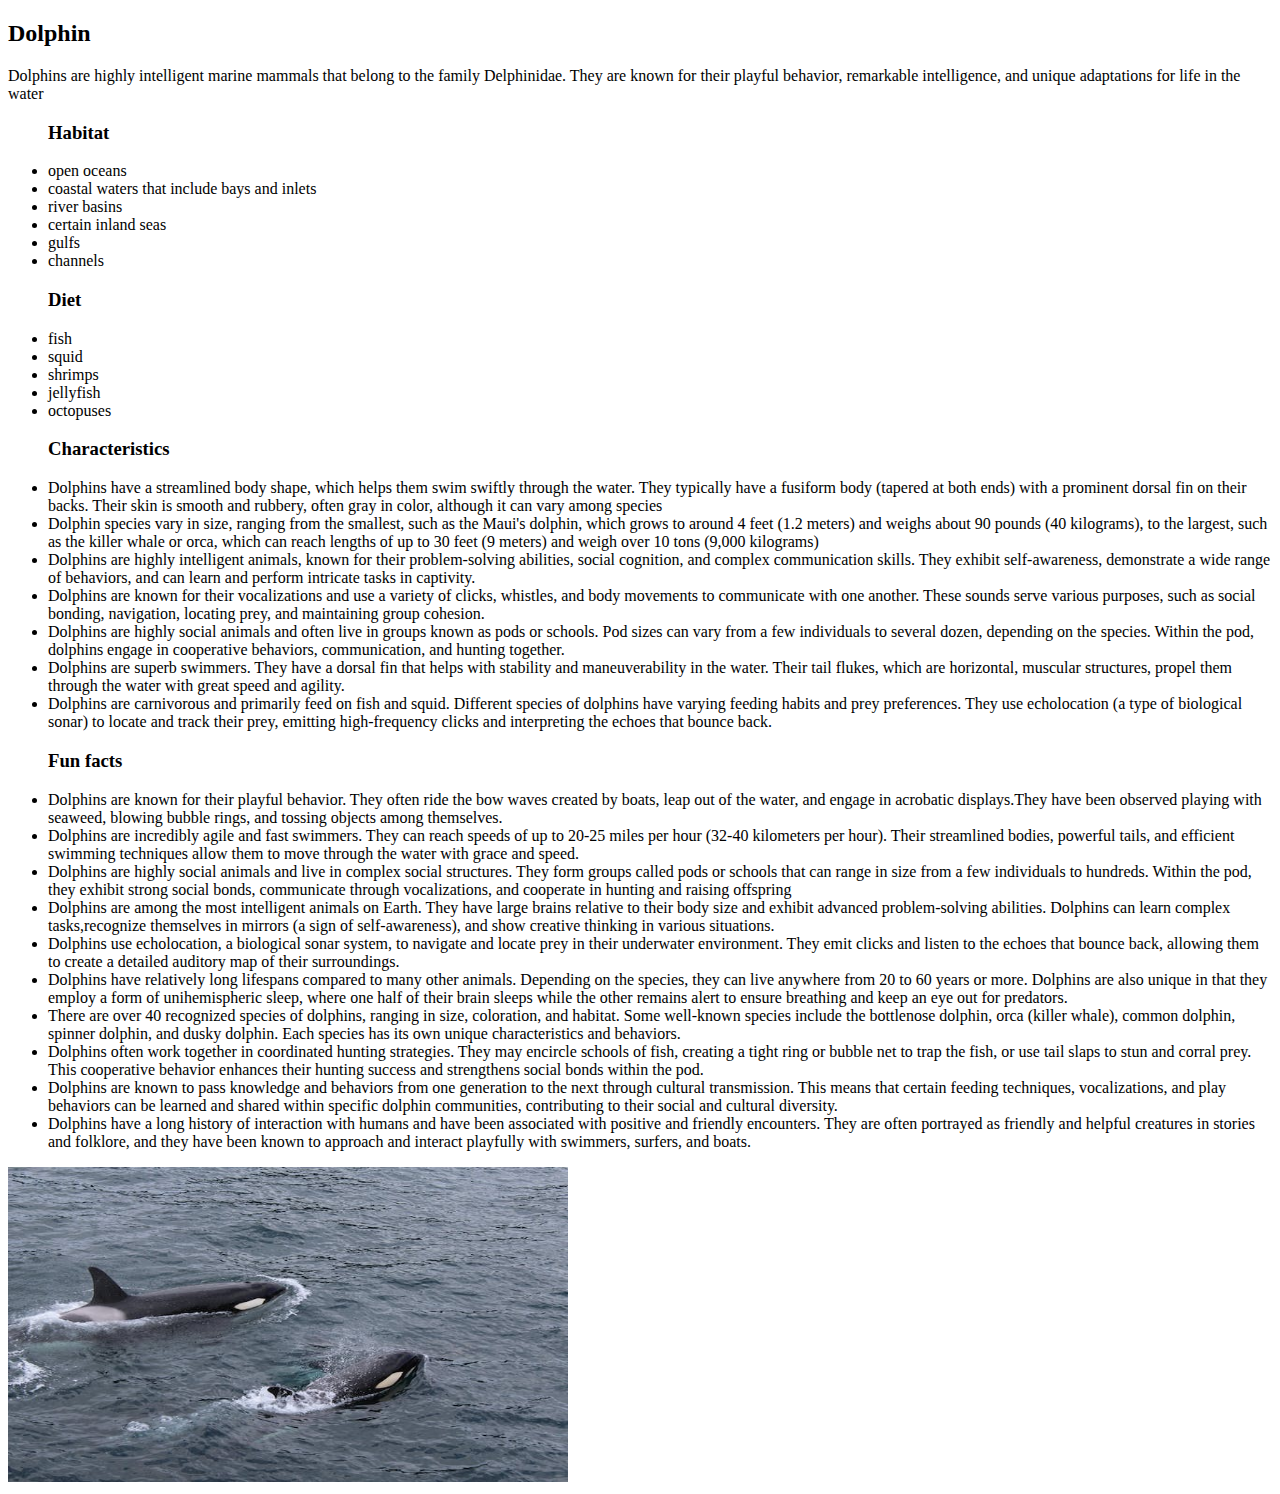
==== navigation/dolphin.html @ 256f8ff8 "Finished the html structure" ====
<!DOCTYPE html>
<html lang="en">
<head>
    <meta charset="UTF-8">
    <meta http-equiv="X-UA-Compatible" content="IE=edge">
    <meta name="viewport" content="width=device-width, initial-scale=1.0">
    <title>Dolphin</title>
</head>
<body>
     <main>
    <section id="dolphin">
        <div class="dolphin-details">
            <h2>Dolphin</h2>
            <p> Dolphins are highly intelligent marine mammals that belong to the family Delphinidae.
                 They are known for their playful behavior, remarkable intelligence, 
                 and unique adaptations for life in the water</p>

                   <ul>
                    <h3>Habitat</h3>
                    <li>open oceans</li>
                    <li>coastal waters that include bays and inlets</li>
                    <li>river basins</li>
                    <li>certain inland seas</li>
                    <li>gulfs</li>
                    <li>channels</li>
                   </ul>
                   <ul>
                    <h3>Diet</h3>
                     <li>fish</li>
                     <li>squid</li>
                     <li>shrimps</li>
                     <li>jellyfish</li>
                     <li>octopuses</li>
                   </ul>

                   <ul>
                    <h3>Characteristics</h3>
                    <li>Dolphins have a streamlined body shape, which helps them swim swiftly through the water. They typically have a fusiform body (tapered at both ends) with a prominent dorsal fin on their backs.
                         Their skin is smooth and rubbery, often gray in color, although it can vary among species</li>
                    <li>Dolphin species vary in size, ranging from the smallest,
                         such as the Maui's dolphin, which grows to around 4 feet (1.2 meters) and weighs about 
                         90 pounds (40 kilograms), to the largest, such as the killer whale or orca,
                         which can reach lengths of up to 30 feet (9 meters) and weigh over 10 tons (9,000 kilograms)</li>
                    <li>Dolphins are highly intelligent animals, known for their problem-solving abilities, 
                        social cognition, and complex communication skills. They exhibit self-awareness,
                         demonstrate a wide range of behaviors, and can learn and perform intricate tasks in captivity.</li>
                    <li>Dolphins are known for their vocalizations and use a variety of clicks, whistles,
                         and body movements to communicate with one another. These sounds serve various purposes, 
                        such as social bonding, navigation, locating prey, and maintaining group cohesion.</li>
                    <li>Dolphins are highly social animals and often live in groups known as pods or schools.
                         Pod sizes can vary from a few individuals to several dozen, depending on the species. 
                        Within the pod, dolphins engage in cooperative behaviors, communication, and hunting together.</li>
                    <li>Dolphins are superb swimmers. They have a dorsal fin that helps with stability 
                        and maneuverability in the water. Their tail flukes, which are horizontal, muscular structures, 
                        propel them through the water with great speed and agility.</li>
                        <li> Dolphins are carnivorous and primarily feed on fish and squid. 
                        Different species of dolphins have varying feeding habits and prey preferences. 
                        They use echolocation (a type of biological sonar) to locate and track their prey,
                        emitting high-frequency clicks and interpreting the echoes that bounce back.</li>
                   </ul>
                   <ul>
                    <h3>Fun facts</h3>
                    <li> Dolphins are known for their playful behavior. They often ride the bow waves created by boats, 
                        leap out of the water, and engage in acrobatic displays.They have been observed playing with seaweed,
                         blowing bubble rings, and tossing objects among themselves.</li>
                    <li>Dolphins are incredibly agile and fast swimmers. They can reach speeds of up to 20-25 miles per hour
                         (32-40 kilometers per hour). Their streamlined bodies, powerful tails, 
                        and efficient swimming techniques allow them to move through the water with grace and speed.</li>
                    <li>Dolphins are highly social animals and live in complex social structures.
                         They form groups called pods or schools that can range in size from a few individuals to hundreds.
                          Within the pod, they exhibit strong social bonds,
                         communicate through vocalizations, and cooperate in hunting and raising offspring</li>
                    <li>Dolphins are among the most intelligent animals on Earth. 
                        They have large brains relative to their body size and exhibit advanced problem-solving abilities. 
                        Dolphins can learn complex tasks,recognize themselves in mirrors (a sign of self-awareness),
                         and show creative thinking in various situations.</li>
                    <li> Dolphins use echolocation, a biological sonar system, to navigate and locate prey
                         in their underwater environment. They emit clicks and listen to the echoes that bounce back,
                         allowing them to create a detailed auditory map of their surroundings.</li>
                    <li>Dolphins have relatively long lifespans compared to many other animals.
                         Depending on the species, they can live anywhere from 20 to 60 years or more.
                          Dolphins are also unique in that they employ a form of unihemispheric sleep, 
                          where one half of their brain sleeps while the other remains
                         alert to ensure breathing and keep an eye out for predators.</li>
                    <li>There are over 40 recognized species of dolphins, ranging in size, coloration, and habitat. 
                        Some well-known species include the bottlenose dolphin, orca (killer whale), common dolphin, spinner dolphin,
                         and dusky dolphin. Each species has its own unique characteristics and behaviors.</li>
                    <li>Dolphins often work together in coordinated hunting strategies.
                         They may encircle schools of fish, creating a tight ring or bubble net to trap the fish, 
                         or use tail slaps to stun and corral prey. 
                        This cooperative behavior enhances their hunting success and strengthens social bonds within the pod.</li>
                    <li>Dolphins are known to pass knowledge and behaviors from one generation 
                        to the next through cultural transmission. This means that certain feeding techniques, vocalizations, and play behaviors can be learned and shared within specific dolphin communities,
                         contributing to their social and cultural diversity.</li>
                    <li>Dolphins have a long history of interaction with humans and have been associated with positive 
                        and friendly encounters. They are often portrayed as friendly and helpful creatures in stories and folklore, 
                        and they have been known to approach and interact playfully with swimmers, surfers, and boats.</li>
                   </ul>

                   <div class="dolphin-media">
                    <img src="../img/dolphin.jpeg" alt="dolphins swimming in the ocean" width="560" height="315">
                    <iframe width="560" height="315" src="https://www.youtube.com/embed/IY7g1JCfRgk" 
                    title="YouTube video player" frameborder="0" allow="accelerometer; autoplay; 
                    clipboard-write; encrypted-media; gyroscope; picture-in-picture;
                     web-share" allowfullscreen>
                    </iframe>
                   </div>
                 </div>
                </section>
               </main>
</body>
</html>
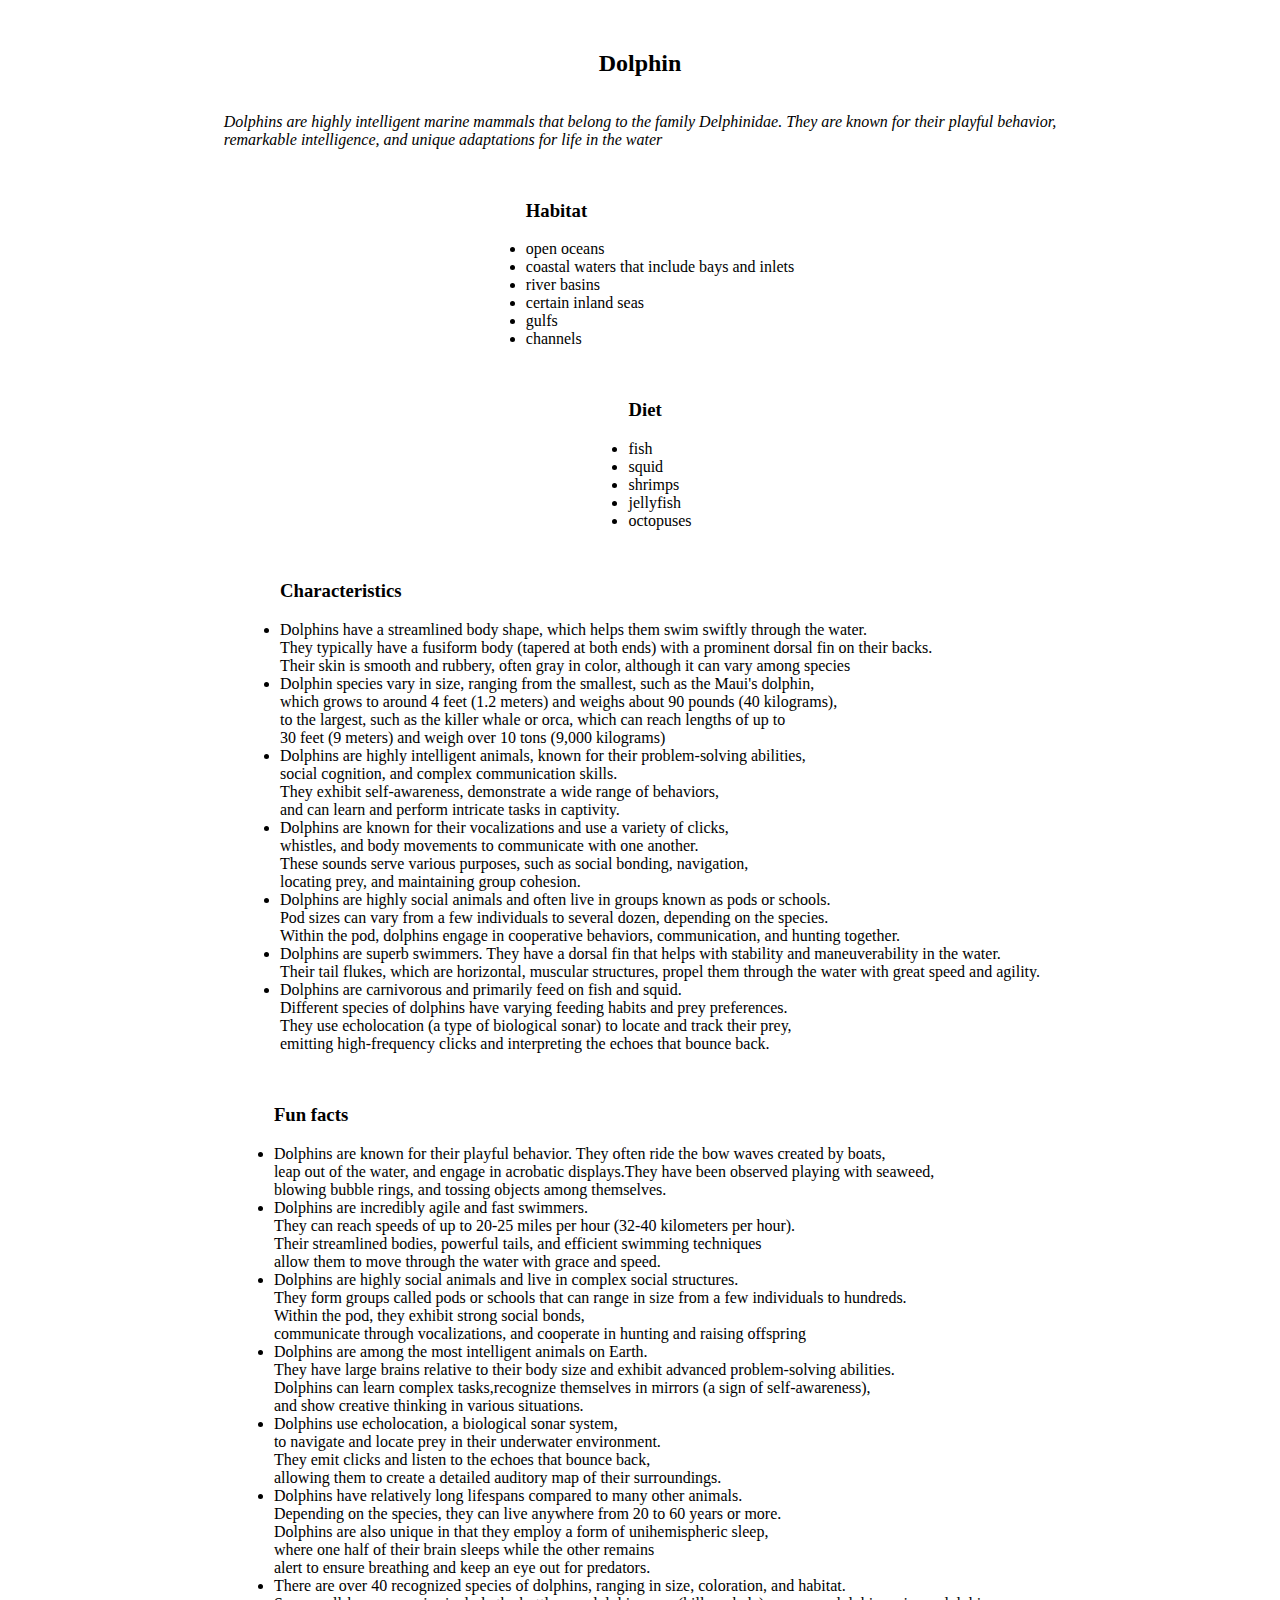
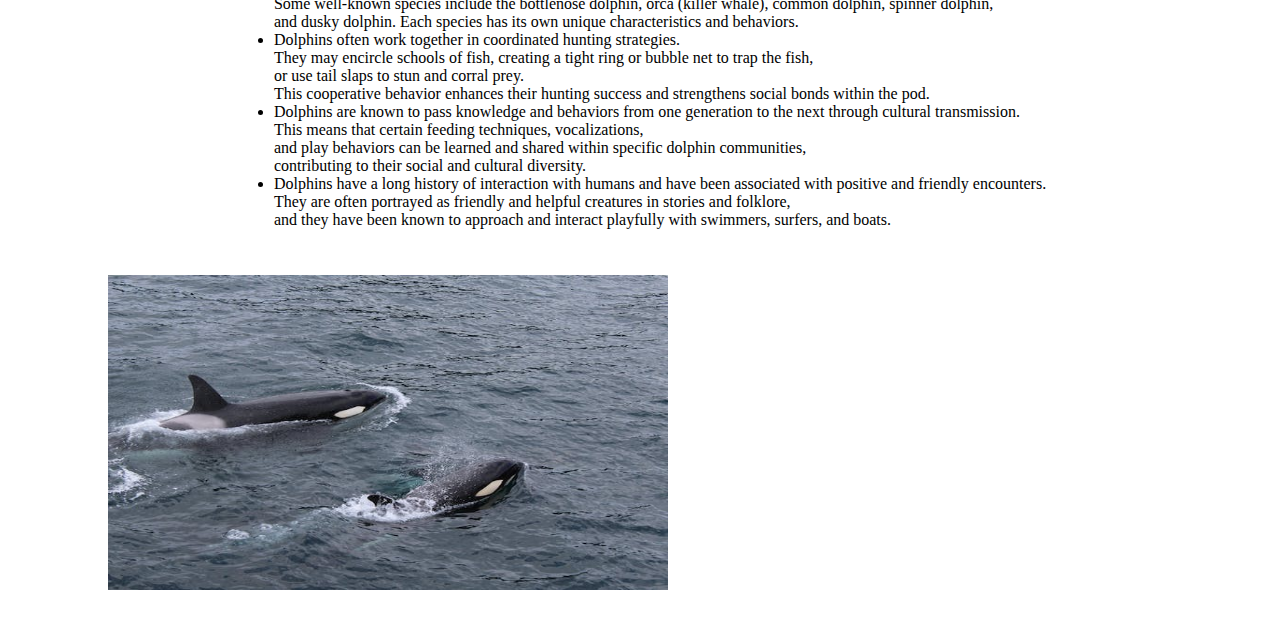
==== commit 008ed0f4: "Styled the navigation files" ====
--- a/navigation/dolphin.html
+++ b/navigation/dolphin.html
@@ -4,109 +4,187 @@
     <meta charset="UTF-8">
     <meta http-equiv="X-UA-Compatible" content="IE=edge">
     <meta name="viewport" content="width=device-width, initial-scale=1.0">
+    <link rel="stylesheet" href="../css/style.css">
     <title>Dolphin</title>
 </head>
 <body>
      <main>
-    <section id="dolphin">
-        <div class="dolphin-details">
+     <!-- dolphin section -->
+
+     <section id="dolphin">
+          <div class="dolphin-details">
             <h2>Dolphin</h2>
-            <p> Dolphins are highly intelligent marine mammals that belong to the family Delphinidae.
-                 They are known for their playful behavior, remarkable intelligence, 
-                 and unique adaptations for life in the water</p>
-
-                   <ul>
-                    <h3>Habitat</h3>
-                    <li>open oceans</li>
-                    <li>coastal waters that include bays and inlets</li>
-                    <li>river basins</li>
-                    <li>certain inland seas</li>
-                    <li>gulfs</li>
-                    <li>channels</li>
-                   </ul>
-                   <ul>
-                    <h3>Diet</h3>
-                     <li>fish</li>
-                     <li>squid</li>
-                     <li>shrimps</li>
-                     <li>jellyfish</li>
-                     <li>octopuses</li>
-                   </ul>
-
-                   <ul>
-                    <h3>Characteristics</h3>
-                    <li>Dolphins have a streamlined body shape, which helps them swim swiftly through the water. They typically have a fusiform body (tapered at both ends) with a prominent dorsal fin on their backs.
-                         Their skin is smooth and rubbery, often gray in color, although it can vary among species</li>
-                    <li>Dolphin species vary in size, ranging from the smallest,
-                         such as the Maui's dolphin, which grows to around 4 feet (1.2 meters) and weighs about 
-                         90 pounds (40 kilograms), to the largest, such as the killer whale or orca,
-                         which can reach lengths of up to 30 feet (9 meters) and weigh over 10 tons (9,000 kilograms)</li>
-                    <li>Dolphins are highly intelligent animals, known for their problem-solving abilities, 
-                        social cognition, and complex communication skills. They exhibit self-awareness,
-                         demonstrate a wide range of behaviors, and can learn and perform intricate tasks in captivity.</li>
-                    <li>Dolphins are known for their vocalizations and use a variety of clicks, whistles,
-                         and body movements to communicate with one another. These sounds serve various purposes, 
-                        such as social bonding, navigation, locating prey, and maintaining group cohesion.</li>
-                    <li>Dolphins are highly social animals and often live in groups known as pods or schools.
-                         Pod sizes can vary from a few individuals to several dozen, depending on the species. 
-                        Within the pod, dolphins engage in cooperative behaviors, communication, and hunting together.</li>
-                    <li>Dolphins are superb swimmers. They have a dorsal fin that helps with stability 
-                        and maneuverability in the water. Their tail flukes, which are horizontal, muscular structures, 
-                        propel them through the water with great speed and agility.</li>
-                        <li> Dolphins are carnivorous and primarily feed on fish and squid. 
-                        Different species of dolphins have varying feeding habits and prey preferences. 
-                        They use echolocation (a type of biological sonar) to locate and track their prey,
-                        emitting high-frequency clicks and interpreting the echoes that bounce back.</li>
-                   </ul>
-                   <ul>
-                    <h3>Fun facts</h3>
-                    <li> Dolphins are known for their playful behavior. They often ride the bow waves created by boats, 
-                        leap out of the water, and engage in acrobatic displays.They have been observed playing with seaweed,
-                         blowing bubble rings, and tossing objects among themselves.</li>
-                    <li>Dolphins are incredibly agile and fast swimmers. They can reach speeds of up to 20-25 miles per hour
-                         (32-40 kilometers per hour). Their streamlined bodies, powerful tails, 
-                        and efficient swimming techniques allow them to move through the water with grace and speed.</li>
-                    <li>Dolphins are highly social animals and live in complex social structures.
-                         They form groups called pods or schools that can range in size from a few individuals to hundreds.
-                          Within the pod, they exhibit strong social bonds,
-                         communicate through vocalizations, and cooperate in hunting and raising offspring</li>
-                    <li>Dolphins are among the most intelligent animals on Earth. 
-                        They have large brains relative to their body size and exhibit advanced problem-solving abilities. 
-                        Dolphins can learn complex tasks,recognize themselves in mirrors (a sign of self-awareness),
-                         and show creative thinking in various situations.</li>
-                    <li> Dolphins use echolocation, a biological sonar system, to navigate and locate prey
-                         in their underwater environment. They emit clicks and listen to the echoes that bounce back,
-                         allowing them to create a detailed auditory map of their surroundings.</li>
-                    <li>Dolphins have relatively long lifespans compared to many other animals.
-                         Depending on the species, they can live anywhere from 20 to 60 years or more.
-                          Dolphins are also unique in that they employ a form of unihemispheric sleep, 
-                          where one half of their brain sleeps while the other remains
-                         alert to ensure breathing and keep an eye out for predators.</li>
-                    <li>There are over 40 recognized species of dolphins, ranging in size, coloration, and habitat. 
-                        Some well-known species include the bottlenose dolphin, orca (killer whale), common dolphin, spinner dolphin,
-                         and dusky dolphin. Each species has its own unique characteristics and behaviors.</li>
-                    <li>Dolphins often work together in coordinated hunting strategies.
-                         They may encircle schools of fish, creating a tight ring or bubble net to trap the fish, 
-                         or use tail slaps to stun and corral prey. 
-                        This cooperative behavior enhances their hunting success and strengthens social bonds within the pod.</li>
-                    <li>Dolphins are known to pass knowledge and behaviors from one generation 
-                        to the next through cultural transmission. This means that certain feeding techniques, vocalizations, and play behaviors can be learned and shared within specific dolphin communities,
-                         contributing to their social and cultural diversity.</li>
-                    <li>Dolphins have a long history of interaction with humans and have been associated with positive 
-                        and friendly encounters. They are often portrayed as friendly and helpful creatures in stories and folklore, 
-                        and they have been known to approach and interact playfully with swimmers, surfers, and boats.</li>
-                   </ul>
-
-                   <div class="dolphin-media">
-                    <img src="../img/dolphin.jpeg" alt="dolphins swimming in the ocean" width="560" height="315">
-                    <iframe width="560" height="315" src="https://www.youtube.com/embed/IY7g1JCfRgk" 
-                    title="YouTube video player" frameborder="0" allow="accelerometer; autoplay; 
-                    clipboard-write; encrypted-media; gyroscope; picture-in-picture;
-                     web-share" allowfullscreen>
-                    </iframe>
-                   </div>
-                 </div>
-                </section>
+            <p style="font-style: italic;">
+              Dolphins are highly intelligent marine mammals that belong to the
+              family Delphinidae. They are known for their playful behavior, <br>
+              remarkable intelligence, and unique adaptations for life in the
+              water
+            </p>
+  
+            <ul>
+              <h3>Habitat</h3>
+              <li>open oceans</li>
+              <li>coastal waters that include bays and inlets</li>
+              <li>river basins</li>
+              <li>certain inland seas</li>
+              <li>gulfs</li>
+              <li>channels</li>
+            </ul>
+            <ul>
+              <h3>Diet</h3>
+              <li>fish</li>
+              <li>squid</li>
+              <li>shrimps</li>
+              <li>jellyfish</li>
+              <li>octopuses</li>
+            </ul>
+  
+            <ul>
+              <h3>Characteristics</h3>
+              <li>
+                Dolphins have a streamlined body shape, which helps them swim
+                swiftly through the water. <br> They typically have a fusiform body
+                (tapered at both ends) with a prominent dorsal fin on their backs. <br>
+                Their skin is smooth and rubbery, often gray in color, although it
+                can vary among species
+              </li>
+              <li>
+                Dolphin species vary in size, ranging from the smallest, such as
+                the Maui's dolphin, <br> which grows to around 4 feet (1.2 meters) and
+                weighs about 90 pounds (40 kilograms), <br> to the largest, such as the
+                killer whale or orca, which can reach lengths of up to <br> 30 feet (9
+                meters) and weigh over 10 tons (9,000 kilograms)
+              </li>
+              <li>
+                Dolphins are highly intelligent animals, known for their
+                problem-solving abilities, <br> social cognition, and complex
+                communication skills. <br> They exhibit self-awareness, demonstrate a
+                wide range of behaviors, <br> and can learn and perform intricate tasks
+                in captivity.
+              </li>
+              <li>
+                Dolphins are known for their vocalizations and use a variety of
+                clicks, <br> whistles, and body movements to communicate with one
+                another. <br> These sounds serve various purposes, such as social
+                bonding, navigation, <br> locating prey, and maintaining group
+                cohesion.
+              </li>
+              <li>
+                Dolphins are highly social animals and often live in groups known
+                as pods or schools. <br> Pod sizes can vary from a few individuals to
+                several dozen, depending on the species. <br> Within the pod, dolphins
+                engage in cooperative behaviors, communication, and hunting
+                together.
+              </li>
+              <li>
+                Dolphins are superb swimmers. They have a dorsal fin that helps
+                with stability and maneuverability in the water. <br> Their tail
+                flukes, which are horizontal, muscular structures, propel them
+                through the water with great speed and agility.
+              </li>
+              <li>
+                Dolphins are carnivorous and primarily feed on fish and squid. <br>
+                Different species of dolphins have varying feeding habits and prey
+                preferences. <br> They use echolocation (a type of biological sonar) to
+                locate and track their prey, <br> emitting high-frequency clicks and
+                interpreting the echoes that bounce back.
+              </li>
+            </ul>
+            <ul>
+              <h3>Fun facts</h3>
+              <li>
+                Dolphins are known for their playful behavior. They often ride the
+                bow waves created by boats, <br> leap out of the water, and engage in
+                acrobatic displays.They have been observed playing with seaweed, <br>
+                blowing bubble rings, and tossing objects among themselves.
+              </li>
+              <li>
+                Dolphins are incredibly agile and fast swimmers. <br> They can reach
+                speeds of up to 20-25 miles per hour (32-40 kilometers per hour). <br>
+                Their streamlined bodies, powerful tails, and efficient swimming
+                techniques <br> allow them to move through the water with grace and
+                speed.
+              </li>
+              <li>
+                Dolphins are highly social animals and live in complex social
+                structures. <br> They form groups called pods or schools that can range
+                in size from a few individuals to hundreds. <br> Within the pod, they
+                exhibit strong social bonds, <br> communicate through vocalizations,
+                and cooperate in hunting and raising offspring
+              </li>
+              <li>
+                Dolphins are among the most intelligent animals on Earth. <br> They
+                have large brains relative to their body size and exhibit advanced
+                problem-solving abilities. <br> Dolphins can learn complex
+                tasks,recognize themselves in mirrors (a sign of self-awareness), <br>
+                and show creative thinking in various situations.
+              </li>
+              <li>
+                Dolphins use echolocation, a biological sonar system, <br> to navigate
+                and locate prey in their underwater environment. <br> They emit clicks
+                and listen to the echoes that bounce back, <br> allowing them to create
+                a detailed auditory map of their surroundings.
+              </li>
+              <li>
+                Dolphins have relatively long lifespans compared to many other
+                animals. <br> Depending on the species, they can live anywhere from 20
+                to 60 years or more. <br> Dolphins are also unique in that they employ
+                a form of unihemispheric sleep, <br> where one half of their brain
+                sleeps while the other remains <br> alert to ensure breathing and keep
+                an eye out for predators.
+              </li>
+              <li>
+                There are over 40 recognized species of dolphins, ranging in size,
+                coloration, and habitat. <br> Some well-known species include the
+                bottlenose dolphin, orca (killer whale), common dolphin, spinner
+                dolphin, <br> and dusky dolphin. Each species has its own unique
+                characteristics and behaviors.
+              </li>
+              <li>
+                Dolphins often work together in coordinated hunting strategies. <br>
+                They may encircle schools of fish, creating a tight ring or bubble
+                net to trap the fish, <br> or use tail slaps to stun and corral prey. <br>
+                This cooperative behavior enhances their hunting success and
+                strengthens social bonds within the pod.
+              </li>
+              <li>
+                Dolphins are known to pass knowledge and behaviors from one
+                generation to the next through cultural transmission. <br> This means
+                that certain feeding techniques, vocalizations, <br> and play behaviors
+                can be learned and shared within specific dolphin communities, <br>
+                contributing to their social and cultural diversity.
+              </li>
+              <li>
+                Dolphins have a long history of interaction with humans and have
+                been associated with positive and friendly encounters. <br> They are
+                often portrayed as friendly and helpful creatures in stories and
+                folklore, <br> and they have been known to approach and interact
+                playfully with swimmers, surfers, and boats.
+              </li>
+            </ul>
+  
+            <div class="dolphin-media">
+              <img
+                src="../img/dolphin.jpeg"
+                alt="dolphins swimming in the ocean"
+                width="560"
+                height="315"
+              />
+              <iframe
+                width="560"
+                height="315"
+                src="https://www.youtube.com/embed/IY7g1JCfRgk"
+                title="YouTube video player"
+                frameborder="0"
+                allow="accelerometer; autoplay; 
+                          clipboard-write; encrypted-media; gyroscope; picture-in-picture;
+                           web-share"
+                allowfullscreen
+              >
+              </iframe>
+            </div>
+          </div>
+        </section>
                </main>
 </body>
 </html>--- a/css/style.css
+++ b/css/style.css
@@ -0,0 +1,136 @@
+body{
+    margin: 0;
+    padding: 0;
+    display: flex;
+    flex-direction: column;
+    justify-content: center;
+  
+}
+
+/* styling header */
+
+header{
+    background-color: aquamarine;
+    padding: 30px;
+}
+#logo{
+    border-radius: 60px;
+    padding: 0;
+
+}
+#lists{
+    display: flex;
+    justify-content: space-evenly;
+    align-items: center;
+    list-style-type: none;
+}
+#lists a{
+    text-decoration: none;
+    color: black;
+    font-size: 20px;
+ 
+}
+
+/* styling welcome page */
+#welcome{
+    text-align: center;
+    padding-top: 100px;
+    display: flex;
+    justify-content: center;
+    align-items: center;
+    padding-bottom: 60px;
+    font-size: 18px;
+    font-style: italic;
+}
+button{
+    border: 2px solid white;
+    padding: 10px;
+}
+/* styling the images */
+img{
+    padding-left: 60px;
+}
+main{
+    /* background-color: beige; */
+  
+  
+   
+}
+/* styling lion section */
+#lion{
+    padding-top:50px ;
+    padding-bottom: 40px;
+  
+}
+.lion-details{
+    display: flex;
+    flex-direction: column;
+    justify-content:center;
+    align-items: center;
+}
+.lion-media{
+    padding-top: 30px;
+}
+/* styling dolphin section */
+#dolphin{
+    padding-top:30px ;
+    padding-bottom: 40px;
+
+}
+.dolphin-details{
+    display: flex;
+    flex-direction: column;
+    justify-content:center;
+    align-items: center;
+
+}
+.dolphin-media{
+    padding-top: 30px;
+}
+
+/* styling panda section */
+strong{
+    font-style: italic;
+}
+#panda{
+    padding-top:30px ;
+    padding-bottom: 60px;
+}
+.panda-details{
+    display: flex;
+    flex-direction: column;
+    justify-content:center;
+    align-items: center;
+
+}
+.panda-media{
+    padding-top: 30px;
+}
+
+
+/* styling footer section */
+footer{
+    display: flex;
+    justify-content: center;
+    background-color: black;
+    color: white;
+}
+.footer-bottom{
+    padding-top: 30px;
+}
+.social-media{
+
+
+}
+.container{
+    text-align: center;
+}
+#lists-social{
+    display: flex;
+    list-style-type: none;
+    justify-content: space-between;
+    align-items: center;
+}
+#lists-social a{
+    text-decoration: none;
+}